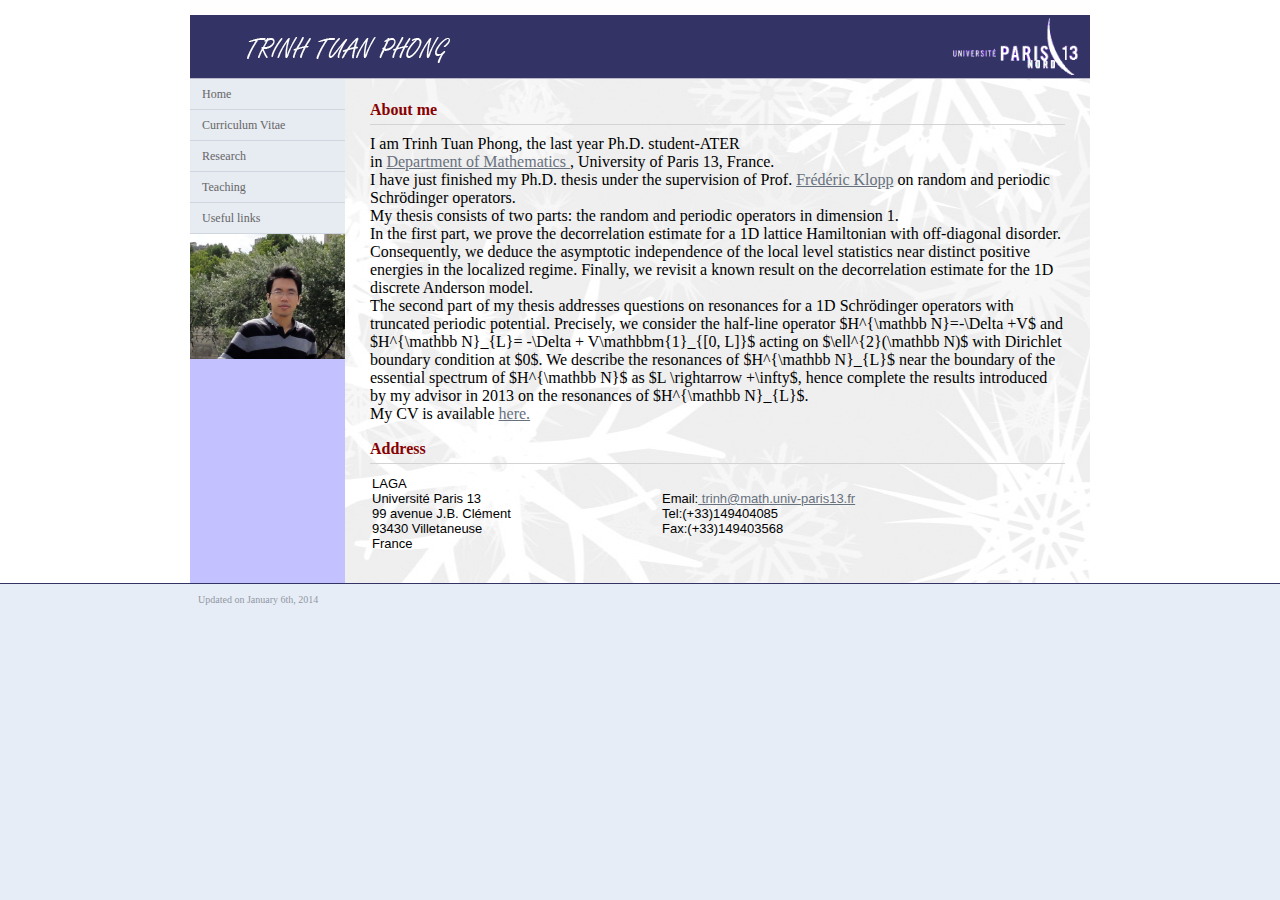
==== index.html @ d9ba5b13 "update" ====
<!DOCTYPE html PUBLIC "-//W3C//DTD XHTML 1.0 Transitional//EN" "http://www.w3.org/TR/xhtml1/DTD/xhtml1-transitional.dtd">
<html xmlns="http://www.w3.org/1999/xhtml">
<head>
   <meta http-equiv="Content-Type" content="text/html; charset=UTF-8">
   
   <title>Trinh Tuan Phong</title>
   
   <link type="text/css" rel="stylesheet" href="index_files/screen.css" media="screen">
   <link type="text/css" rel="stylesheet" href="index_files/ie.css" media="screen">
   
   <style type="text/css">
      img.floatLEFT { float: left; margin: 16px }
   </style>
   
   <script type="text/javascript" src="index_files/scripts.js"></script>
</head>

<body class="home">

<div id="outerwrapper">
<div id="wrapper">

<div id="dsfhead">
  <h1></h1>
  <div id="dsfhead_var"></div>
</div>

<!-- main content -->
<div id="main">

	<!-- Left column -->
    <div id="col1">
	<ul>
    	<li id="home"> <a href="index.html">Home</a> </li>
	<li id="moreaboutme"> <a href="moreaboutme.html">Curriculum Vitae</a> </li>
    	<li id="research"><a href="research.html">Research</a></li>
        <li id="teaching"><a href="teaching.html">Teaching</a></li>
       <li id="link"> <a href="link.html"> Useful links</a></li>
    </ul>
    
	<img src="./index_files/i/phong3.jpg" width="155px">
    </div>    
<!-- End Left column -->    

	<!-- Right column -->
    <div id="col2">
    <div id="general">
	   
	   <h2>About me</h2>
	<p>
       	I am Trinh Tuan Phong, the last year Ph.D. student-ATER <br/> 
in <a href="http://www.math.univ-paris13.fr/" target=_top> Department of  Mathematics </a>, University of Paris 13, France.<br/>
I have just finished my Ph.D. thesis under the supervision of Prof. <a href="http://www.math.jussieu.fr/~klopp/" target=_top>Frédéric Klopp</a> 
on random and periodic Schr&#246dinger operators.<br/>
My thesis consists of two parts: the random and periodic operators in dimension 1.<br/>
In the first part, we prove the decorrelation estimate for a 1D lattice Hamiltonian with off-diagonal disorder. Consequently, we deduce 
the asymptotic independence of the local level statistics near distinct positive energies in the localized regime. Finally, we revisit a known result on the decorrelation estimate for the 1D discrete Anderson model.<br/>
The second part of my thesis addresses questions on resonances for a  1D Schr&#246dinger operators with truncated periodic potential.
Precisely, we consider the half-line operator $H^{\mathbb N}=-\Delta +V$ and $H^{\mathbb N}_{L}= -\Delta + V\mathbbm{1}_{[0, L]}$
acting on $\ell^{2}(\mathbb N)$ with Dirichlet boundary condition at $0$. We describe the resonances of $H^{\mathbb N}_{L}$ near the boundary of the essential spectrum of $H^{\mathbb N}$ as $L \rightarrow +\infty$, hence complete the results introduced by my advisor in 2013 on the resonances of $H^{\mathbb N}_{L}$.<br/>


My CV is available <a href="cv.pdf"> here. </a>
	</p>
    <h2>Address</h2>
    
<p>
<table class="contact" width="100%" cellpadding="5" border="0"> 
       <tr> 
            <td align=left> 
                            LAGA <br/>
                            Université Paris 13 <br/>
                            99 avenue J.B. Clément <br/>
                            93430 Villetaneuse <br/> 
                            France <br/>
            </td>
        
            <td>
                            Email:<a href ="mailto: trinh@math.univ-paris13.fr"> 
                            trinh@math.univ-paris13.fr</a>
                            <br/> 
                            Tel:(+33)149404085<br/>
                            Fax:(+33)149403568<br/>
		         
             </td>               
       </tr>
       </table>

</p>
       
</div>
</div>
<!-- End Right column -->

<!-- Footer -->

<div id="footer">
    <p><span class="left"> 
Updated on January 6th, 2014
	<!--<a href="" onmouseover="this.href='mailto:trinh@math.univ-paris13.fr'" onmouseout="this.href=''">trinh@math.univ-paris13.fr</a></span> -->
    </p>
</div>

<!-- <div id="footer">
    <p><span class="right"> 
	Updated on January 6th, 2014
    </p>
</div>
-->
<!-- End of Footer -->

</div>
<!-- end of main content -->
</div> <!-- for wrapper-->
</div> <!-- for outerwrapper-->


</body>
</html>
---- index_files/screen.css ----
@charset "UTF-8";

* {margin:0; padding:0;}


body {
	background-color:#e7edf6;
	/*background-color:white;*/
	font:Arial, "Times New Roman" Helvetica, sans-serif;
	/*color:#666;*/
	color:black;
/*background : url(i/bg3.jpg) fixed no-repeat bottom center;*/	
}

hr {
	height: 1px;
	background:#CCC;
	color:#CCC;
	border:none;
}

/* Text Formatting */

p {margin:7px 0 10px 0;}
a {color:#68717e;text-decoration:underline;}
a:hover {text-decoration:none;}

#col2 ol, #col2 ul {
	padding:3px 0 7px 36px;
	line-height:18px;
}

#col2 ul {padding-left:22px!important;}
#col2 ul li {
	/*list-style-type:square;*/
	padding-left:17px;
	background:url(i/bullet.gif) 0 5px no-repeat;
}

#col2 p {clear: both;}

h1 {
	padding-top:0px;
	overflow:hidden;
	height:79px;
	}

h2 {
	color:#880000;
	border-bottom:#d3d3d4 solid 1px;
	padding-bottom:2px; 
	padding:7px 0 5px 0;
	margin:0 0 10px 0;
	font-size:16px;
	clear: both;
}

h3 {
	font-size:14px;
	color:#9897C9;
	padding:8px 0 7px 0;
}

table, TD, TH {
	  font:small Arial, Helvetica, sans-serif;
	  /*color:#666;*/
	  color:black;
}

.date {
	color:#880000;
	margin-top: -6px;
	border-bottom: #880000 dotted 1px;
	padding-bottom: 8px;
	font-size: 11px;
}

#general p.feature-link {
	float: right;
	font-size: 11px;
	border: none;
	margin-top: -5px;
}


blockquote {
	margin: 0 15px;
	padding: 0 0 5px;
}

.highlight {color:#880000;}


/* Divs */

#outerwrapper {
	width:100%;
	background: url(i/body.gif) top left repeat-x;
	/*background: url(i/bodytest.jpeg);
	background-repeat:repeat;*/
	background-color:#fff;
}

#wrapper {
	width:100%;
	background:url(i/footer.gif) bottom left repeat-x;
}

#dsfhead {
	/*width:auto;*/
	width:900px;
	
	margin:0 auto;
	height:79px;
	background:url(i/header.png) top left no-repeat;
}

body.home #dsfhead_var {
	/*	background:url(i/header2.jpg) top left no-repeat; */
	
}

#dsfhead_var {
/*	width:auto;
	margin:0 auto;
	height:96px;
	background-image:url(i/header2.jpg);	
*/	
}


#main {
	width:900px;
	margin:0 auto;
	background: url(i/main.gif) top left repeat-y;
}

#col1 {
	float:left;
	width:155px;
}

#col2 {
	float:left;
	width:695px;
	padding:15px 25px 20px 25px;
	background : url(i/bg3.jpg) bottom center;	
}

#footer {
	clear:both;
	/*border-top:solid 1px #880000; background-color:#e7edf6; height:44px;*/
	height:45px;
	background:url(i/footer.gif) top left repeat-x
}

#footer p {
	width:884px;
	font-size:x-small;
	color:#9098a4;
	padding:11px 8px 0 8px;
	text-align:right;
}

#footer p .left {
	float:left;
	text-align:left;
}

/* Nav */

#col1 ul {list-style-type:none;}

#col1 ul li {

}

#col1 ul li a {
	text-decoration:none;
	color:#666;
	font-size:12px;
	display:block;
	padding:8px 0 7px 12px;
	border-bottom:#d0d6e0 1px solid;
	background-color:#e7ebf2;
}

#col1 ul li a:hover {
	background-color:#d9dee7;

}

/* second-level */

#col1 ul li ul {display:none;}

#col1 ul li ul li a {
	color:#7889a3;
	font-size:11px;
	background-color:#eff3f8 !important;
	padding:6px 0 5px 25px;
	border-color:#fff;
}

#col1 ul li ul li a:hover {
	background-color:#e7ebf2 !important;
}

/* on-state */

body.teaching #col1 ul li#teaching ul
{display:block;}

body.teaching #col1 ul li#teaching a 
{background-color:#d9dee7;}
.journal
{
font-style:italic;
}
---- index_files/ie.css ----
@charset "UTF-8";

/* ie 6 */
* html #col1 ul li a {width:154px;}
* html #col1 ul li ul li a {width:141px;}
* html #col2 ul li {background-position:0 6px;}
* html li#ql ul li {background-position:0 6px;}


/* ie 7 */
*:first-child+html #col2 ul li {background-position:0 6px;}
*:first-child+html li#ql ul li {background-position:0 6px;}
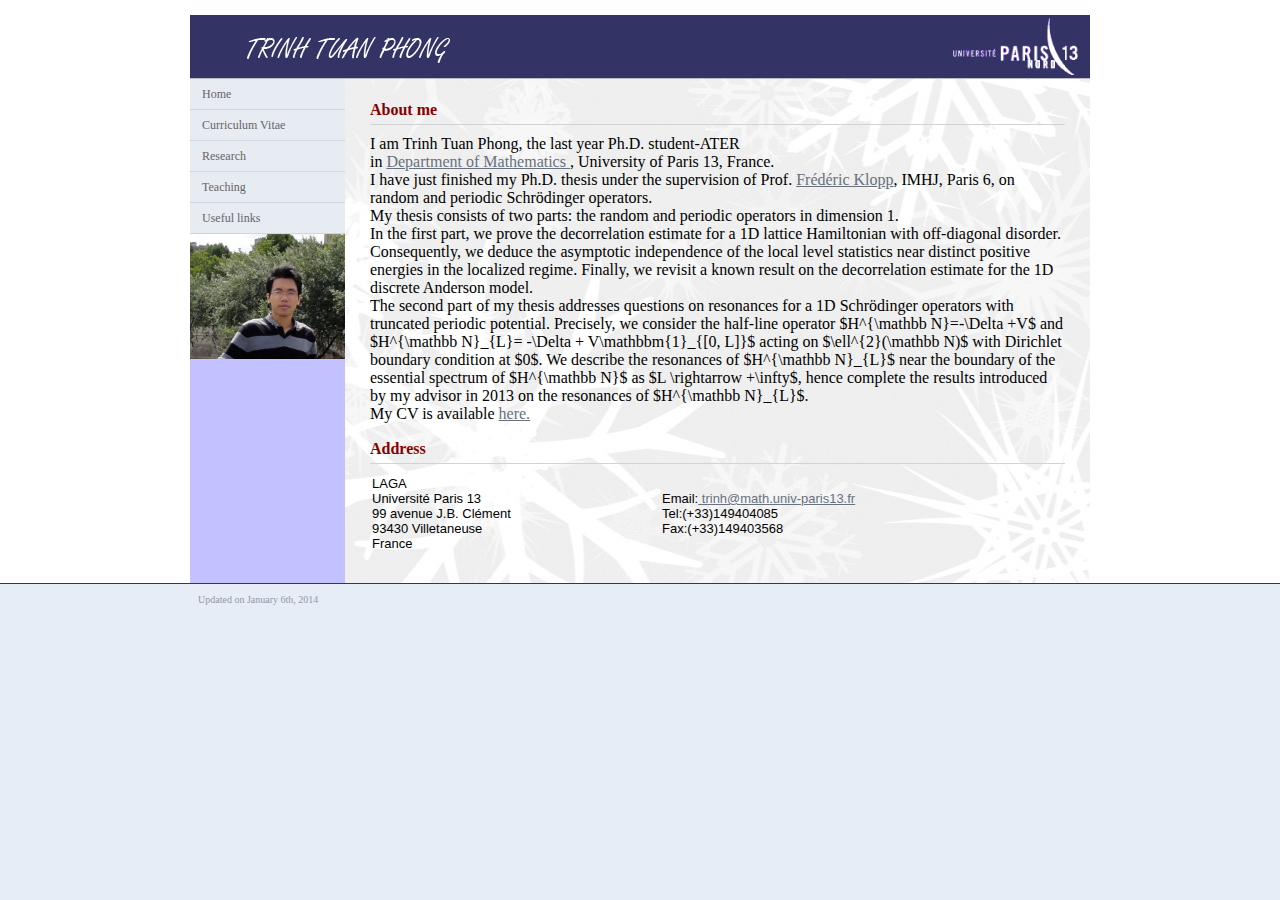
==== commit 4f9956fc: "update" ====
--- a/index.html
+++ b/index.html
@@ -50,7 +50,7 @@
 	<p>
        	I am Trinh Tuan Phong, the last year Ph.D. student-ATER <br/> 
 in <a href="http://www.math.univ-paris13.fr/" target=_top> Department of  Mathematics </a>, University of Paris 13, France.<br/>
-I have just finished my Ph.D. thesis under the supervision of Prof. <a href="http://www.math.jussieu.fr/~klopp/" target=_top>Frédéric Klopp</a> 
+I have just finished my Ph.D. thesis under the supervision of Prof. <a href="http://www.math.jussieu.fr/~klopp/" target=_top>Frédéric Klopp</a>, IMHJ, Paris 6,
 on random and periodic Schr&#246dinger operators.<br/>
 My thesis consists of two parts: the random and periodic operators in dimension 1.<br/>
 In the first part, we prove the decorrelation estimate for a 1D lattice Hamiltonian with off-diagonal disorder. Consequently, we deduce 
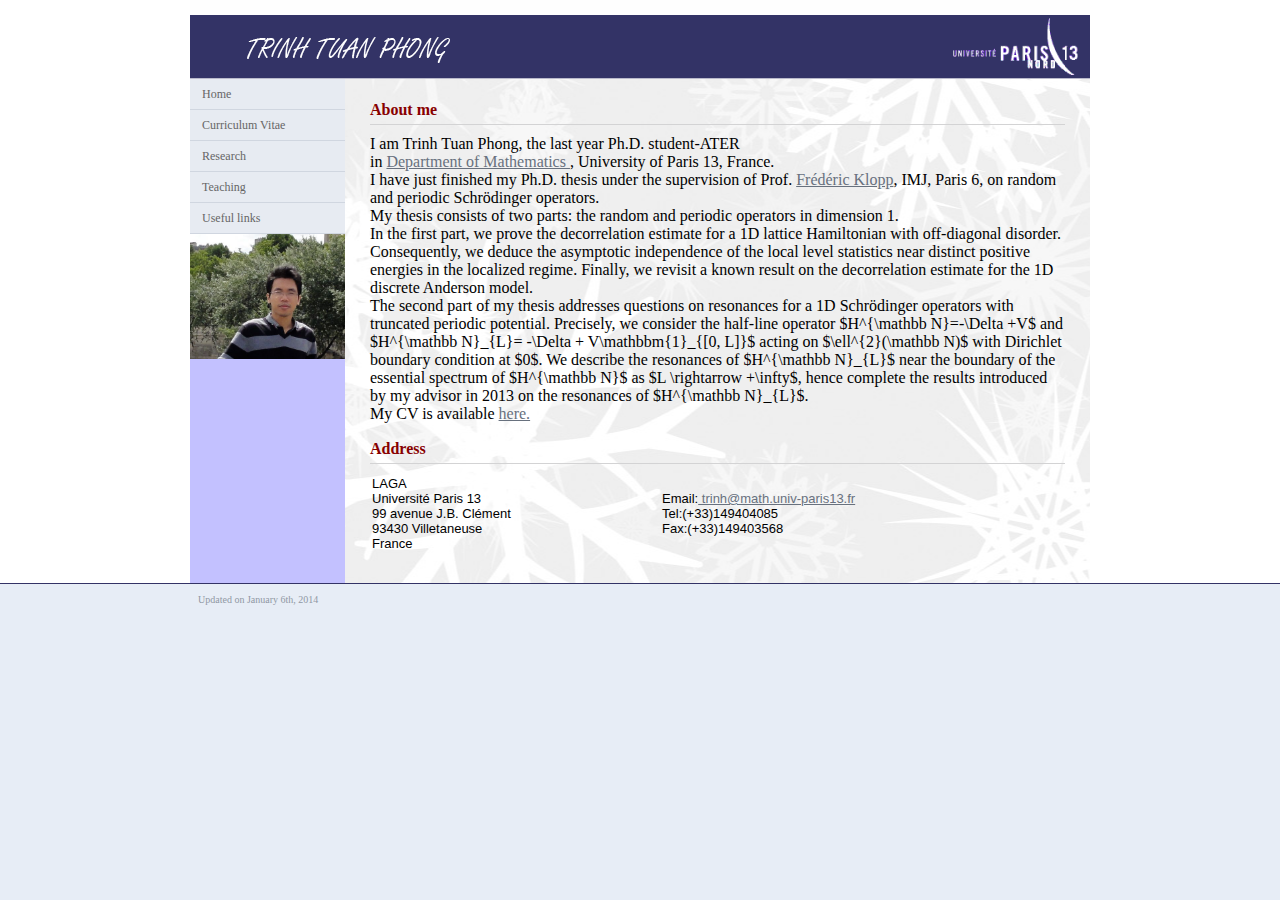
==== commit 7b60e7f3: "update" ====
--- a/index.html
+++ b/index.html
@@ -50,7 +50,7 @@
 	<p>
        	I am Trinh Tuan Phong, the last year Ph.D. student-ATER <br/> 
 in <a href="http://www.math.univ-paris13.fr/" target=_top> Department of  Mathematics </a>, University of Paris 13, France.<br/>
-I have just finished my Ph.D. thesis under the supervision of Prof. <a href="http://www.math.jussieu.fr/~klopp/" target=_top>Frédéric Klopp</a>, IMHJ, Paris 6,
+I have just finished my Ph.D. thesis under the supervision of Prof. <a href="http://www.math.jussieu.fr/~klopp/" target=_top>Frédéric Klopp</a>, IMJ, Paris 6,
 on random and periodic Schr&#246dinger operators.<br/>
 My thesis consists of two parts: the random and periodic operators in dimension 1.<br/>
 In the first part, we prove the decorrelation estimate for a 1D lattice Hamiltonian with off-diagonal disorder. Consequently, we deduce 
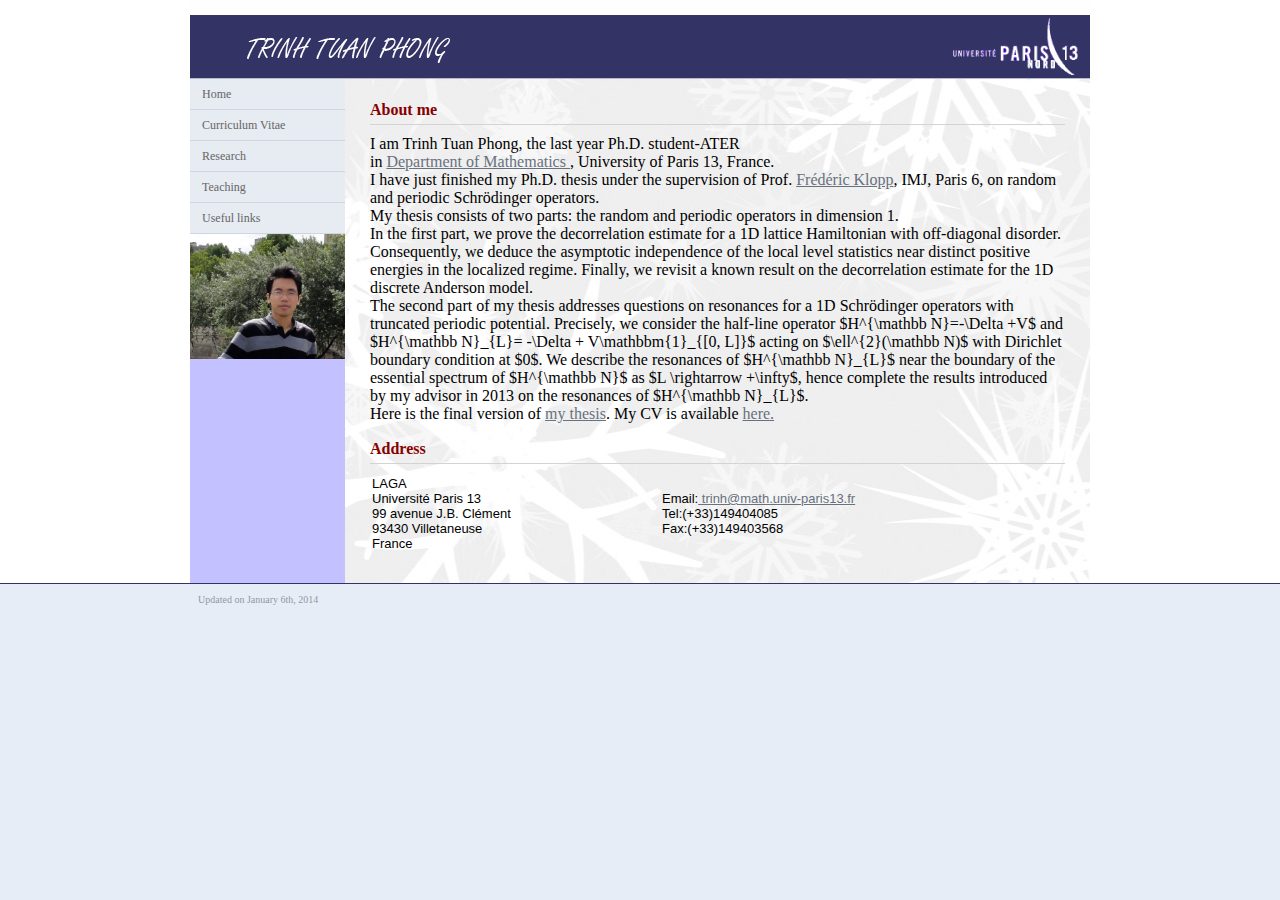
==== commit 44da14a5: "fdfdfd" ====
--- a/index.html
+++ b/index.html
@@ -58,9 +58,11 @@
 The second part of my thesis addresses questions on resonances for a  1D Schr&#246dinger operators with truncated periodic potential.
 Precisely, we consider the half-line operator $H^{\mathbb N}=-\Delta +V$ and $H^{\mathbb N}_{L}= -\Delta + V\mathbbm{1}_{[0, L]}$
 acting on $\ell^{2}(\mathbb N)$ with Dirichlet boundary condition at $0$. We describe the resonances of $H^{\mathbb N}_{L}$ near the boundary of the essential spectrum of $H^{\mathbb N}$ as $L \rightarrow +\infty$, hence complete the results introduced by my advisor in 2013 on the resonances of $H^{\mathbb N}_{L}$.<br/>
+Here is the final version of <a href="thesis.pdf"> my thesis</a>.
+
+My CV is available <a href="cv.pdf"> here. </a>
 
 
-My CV is available <a href="cv.pdf"> here. </a>
 	</p>
     <h2>Address</h2>
     
@@ -103,7 +105,7 @@
 
 <!-- <div id="footer">
     <p><span class="right"> 
-	Updated on January 6th, 2014
+	Updated on September 16th, 2015
     </p>
 </div>
 -->
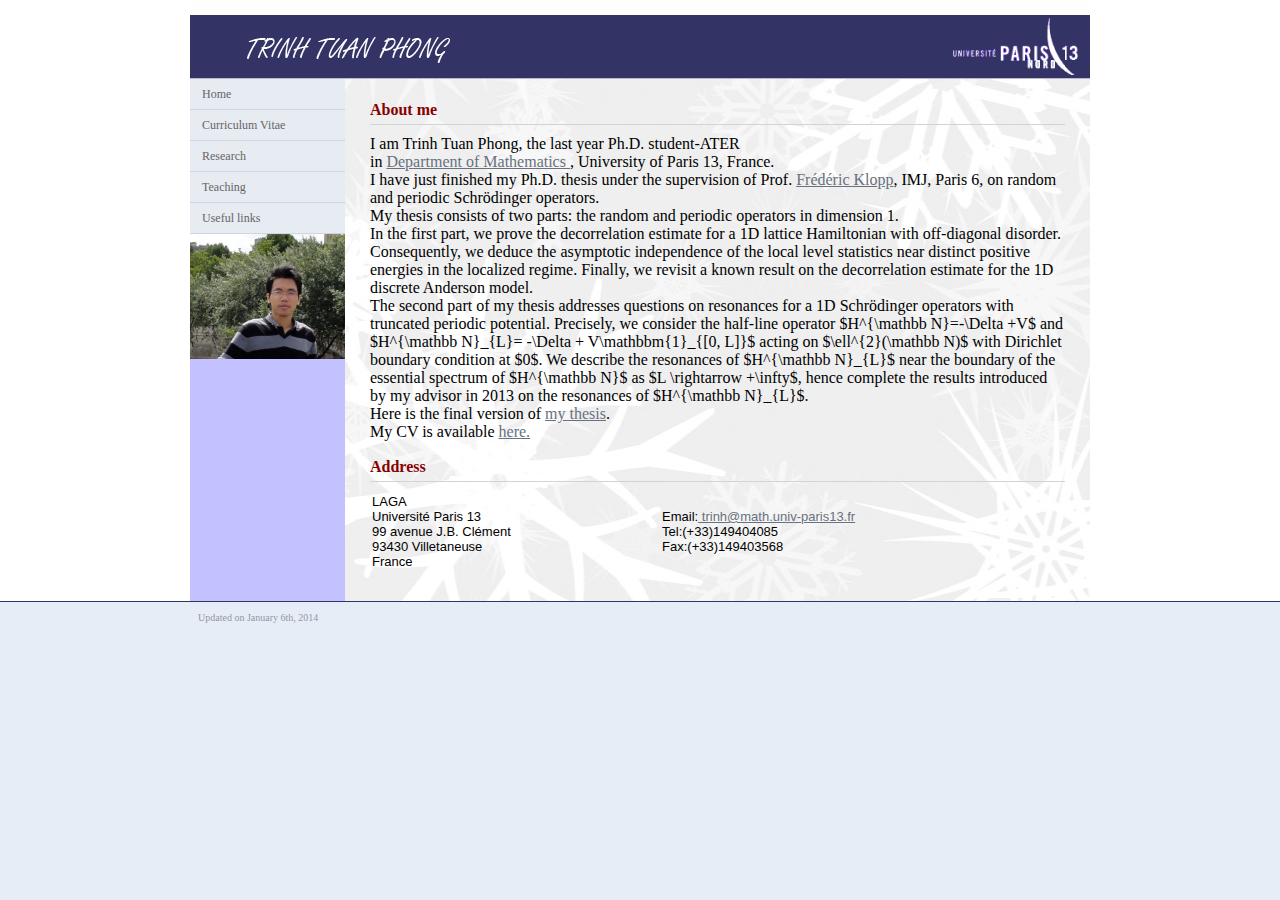
==== commit 1c06787d: "fdfdfd" ====
--- a/index.html
+++ b/index.html
@@ -58,7 +58,7 @@
 The second part of my thesis addresses questions on resonances for a  1D Schr&#246dinger operators with truncated periodic potential.
 Precisely, we consider the half-line operator $H^{\mathbb N}=-\Delta +V$ and $H^{\mathbb N}_{L}= -\Delta + V\mathbbm{1}_{[0, L]}$
 acting on $\ell^{2}(\mathbb N)$ with Dirichlet boundary condition at $0$. We describe the resonances of $H^{\mathbb N}_{L}$ near the boundary of the essential spectrum of $H^{\mathbb N}$ as $L \rightarrow +\infty$, hence complete the results introduced by my advisor in 2013 on the resonances of $H^{\mathbb N}_{L}$.<br/>
-Here is the final version of <a href="thesis.pdf"> my thesis</a>.
+Here is the final version of <a href="thesis.pdf"> my thesis</a>. <br/>
 
 My CV is available <a href="cv.pdf"> here. </a>
 
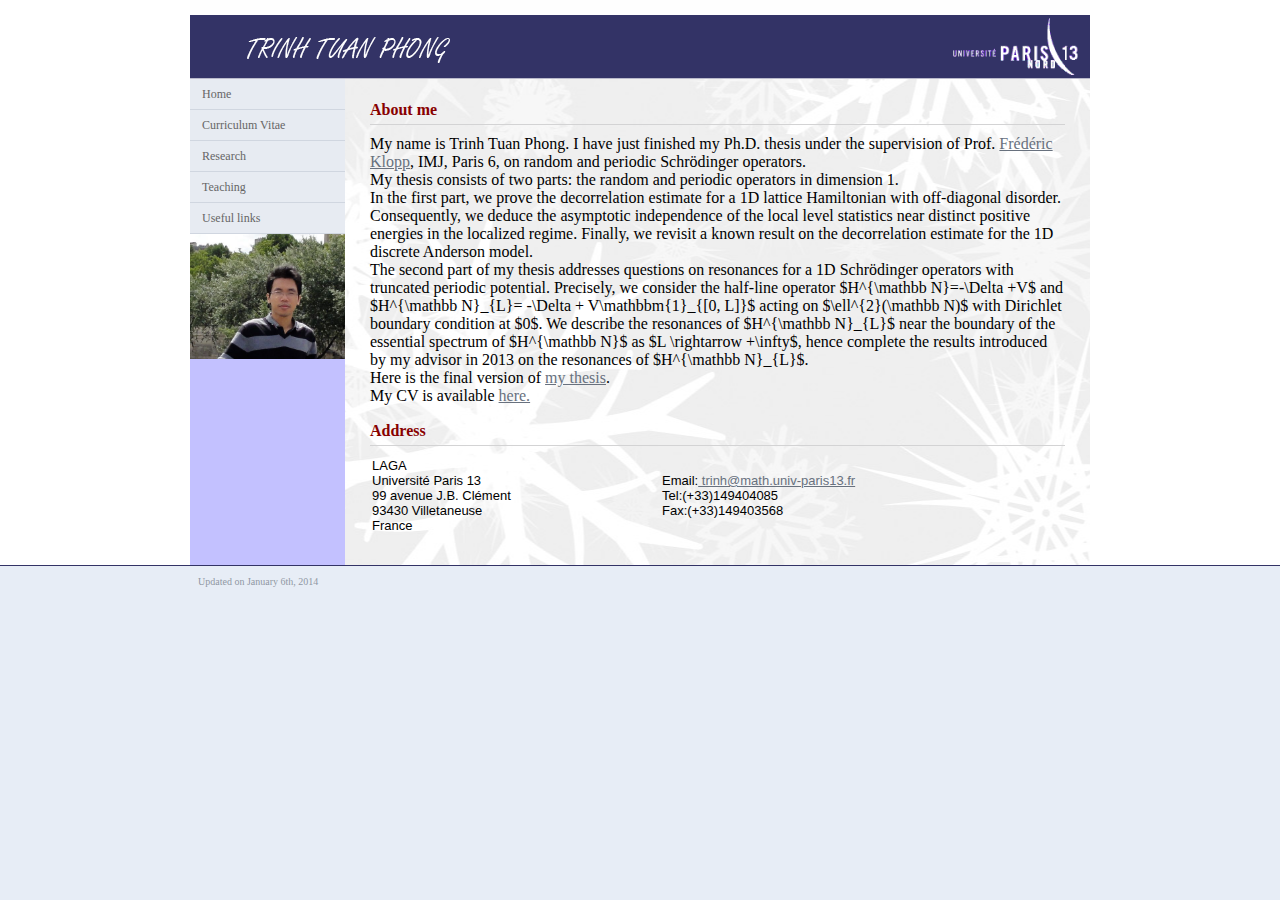
==== commit 518f6b81: "change" ====
--- a/index.html
+++ b/index.html
@@ -48,9 +48,7 @@
 	   
 	   <h2>About me</h2>
 	<p>
-       	I am Trinh Tuan Phong, the last year Ph.D. student-ATER <br/> 
-in <a href="http://www.math.univ-paris13.fr/" target=_top> Department of  Mathematics </a>, University of Paris 13, France.<br/>
-I have just finished my Ph.D. thesis under the supervision of Prof. <a href="http://www.math.jussieu.fr/~klopp/" target=_top>Frédéric Klopp</a>, IMJ, Paris 6,
+       	My name is Trinh Tuan Phong. I have just finished my Ph.D. thesis under the supervision of Prof. <a href="http://www.math.jussieu.fr/~klopp/" target=_top>Frédéric Klopp</a>, IMJ, Paris 6,
 on random and periodic Schr&#246dinger operators.<br/>
 My thesis consists of two parts: the random and periodic operators in dimension 1.<br/>
 In the first part, we prove the decorrelation estimate for a 1D lattice Hamiltonian with off-diagonal disorder. Consequently, we deduce 
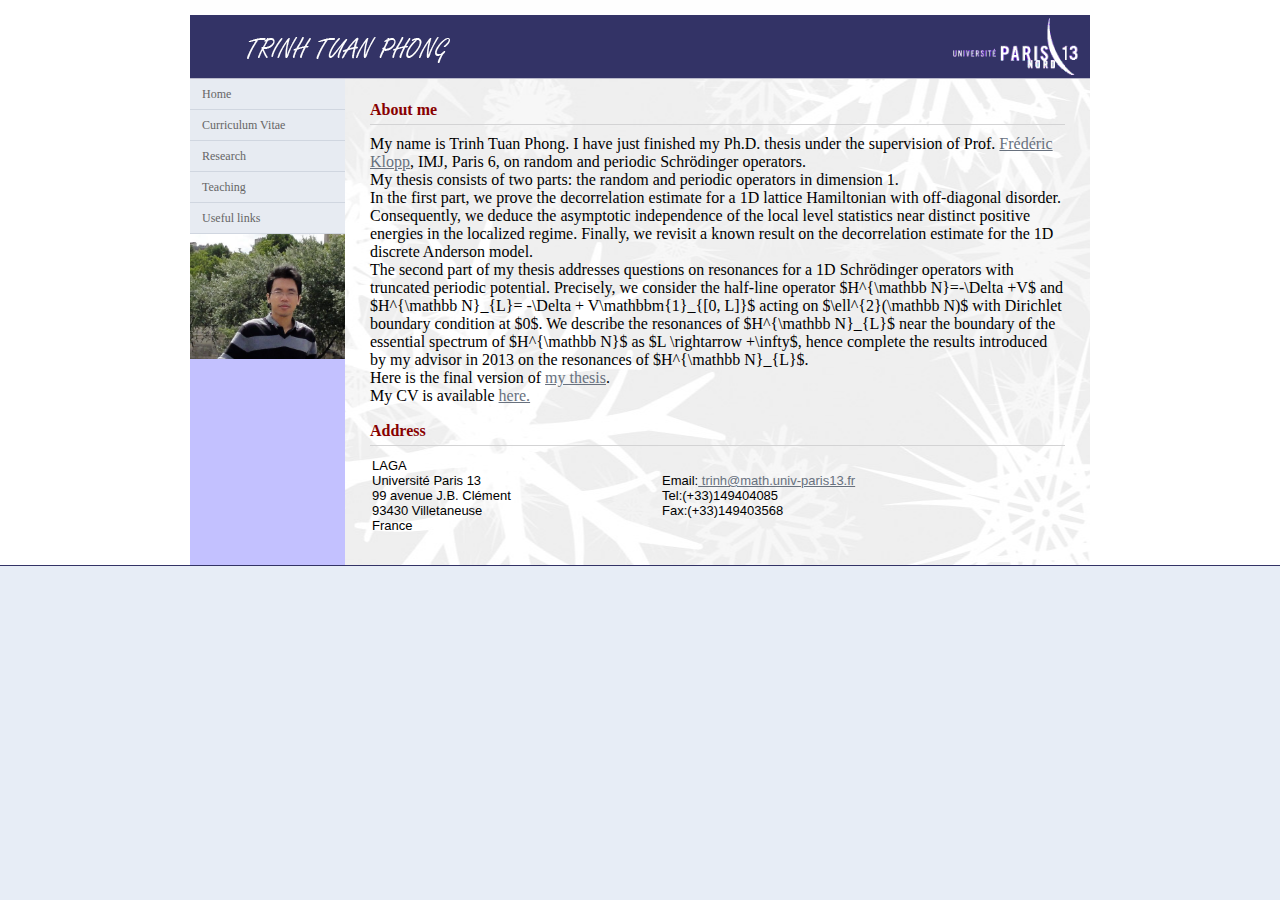
==== commit c323807a: "Update index.html" ====
--- a/index.html
+++ b/index.html
@@ -96,7 +96,7 @@
 
 <div id="footer">
     <p><span class="left"> 
-Updated on January 6th, 2014
+<!--Updated on January 6th, 2014-->
 	<!--<a href="" onmouseover="this.href='mailto:trinh@math.univ-paris13.fr'" onmouseout="this.href=''">trinh@math.univ-paris13.fr</a></span> -->
     </p>
 </div>
